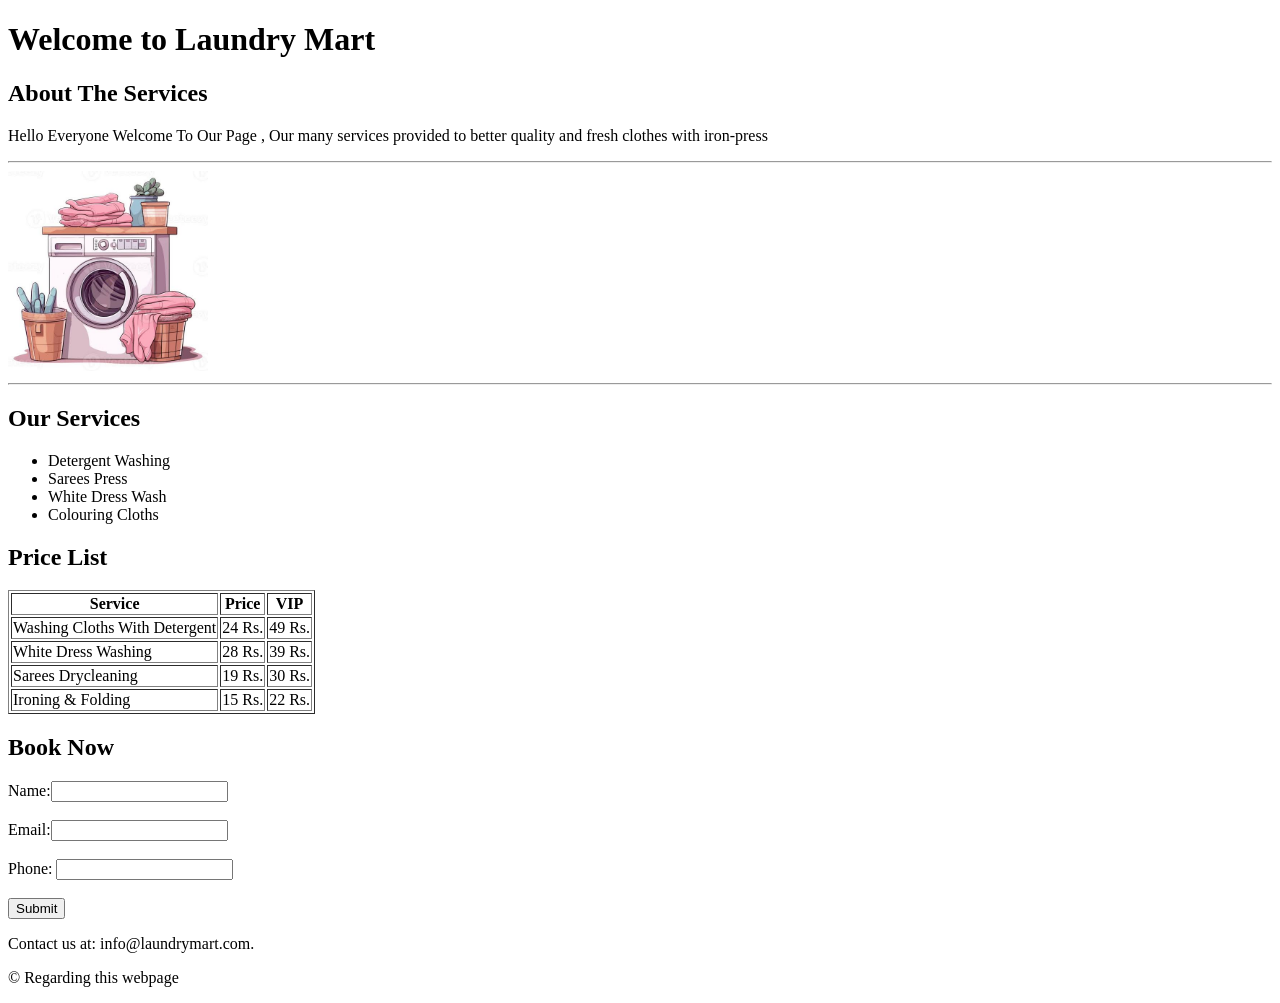
==== Laundry Mart.html @ 25cb9e3a "Shubh folder upload" ====
<!DOCTYPE html>
<html>
<head>
  <meta charset="UTF-8">
  <meta name="viewport" content="width=device-width, initial-scale=1">
  <title>Laundry Mart</title>
</head>
<body>
  <h1>Welcome to Laundry Mart</h1>
  <h2>About The Services</h2>
  <p>Hello Everyone Welcome To Our Page , Our many services provided to better quality and fresh clothes with iron-press
  </p>
  <hr />
  <img src="images.jpeg" alt="Laundry Image" width="auto" height="200px" />
  <hr />
  <h2>Our Services</h2>
  <ul>
    <!--<h2>Our Services</h2>---->
    <li>Detergent Washing</li>
    <li>Sarees Press</li>
    <li>White Dress Wash</li>
    <li>Colouring Cloths</li>
  </ul>
  <h2>Price List</h2>
  <table border="1">
    <tr>
      <th>Service</th>
      <th>Price</th>
      <th>VIP</th>
    </tr>
    <tr>
      <td>Washing Cloths With Detergent</td>
      <td>24 Rs.</td>
      <td>49 Rs.</td>
    </tr>
    <tr>
      <td>White Dress Washing</td>
      <td>28 Rs.</td>
      <td>39 Rs.</td>
    </tr>
    <tr>
      <td>Sarees Drycleaning</td>
      <td>19 Rs.</td>
      <td>30 Rs.</td>
    </tr>
    <tr>
      <td>Ironing & Folding</td>
      <td>15 Rs.</td>
      <td>22 Rs.</td>
    </tr>
  </table>
  <h2>Book Now</h2>
  <form>
    Name:<input type="text"><br /><br />
    Email:<input type="Email"><br /><br />
    Phone: <input type="number"><br /><br />
    <input type="submit" value="Submit">
  </form>
  <footer>
    <p>Contact us at:
      info@laundrymart.com.</p>
    <p>&copy; Regarding this webpage</p>
  </footer>
</body>
</html>
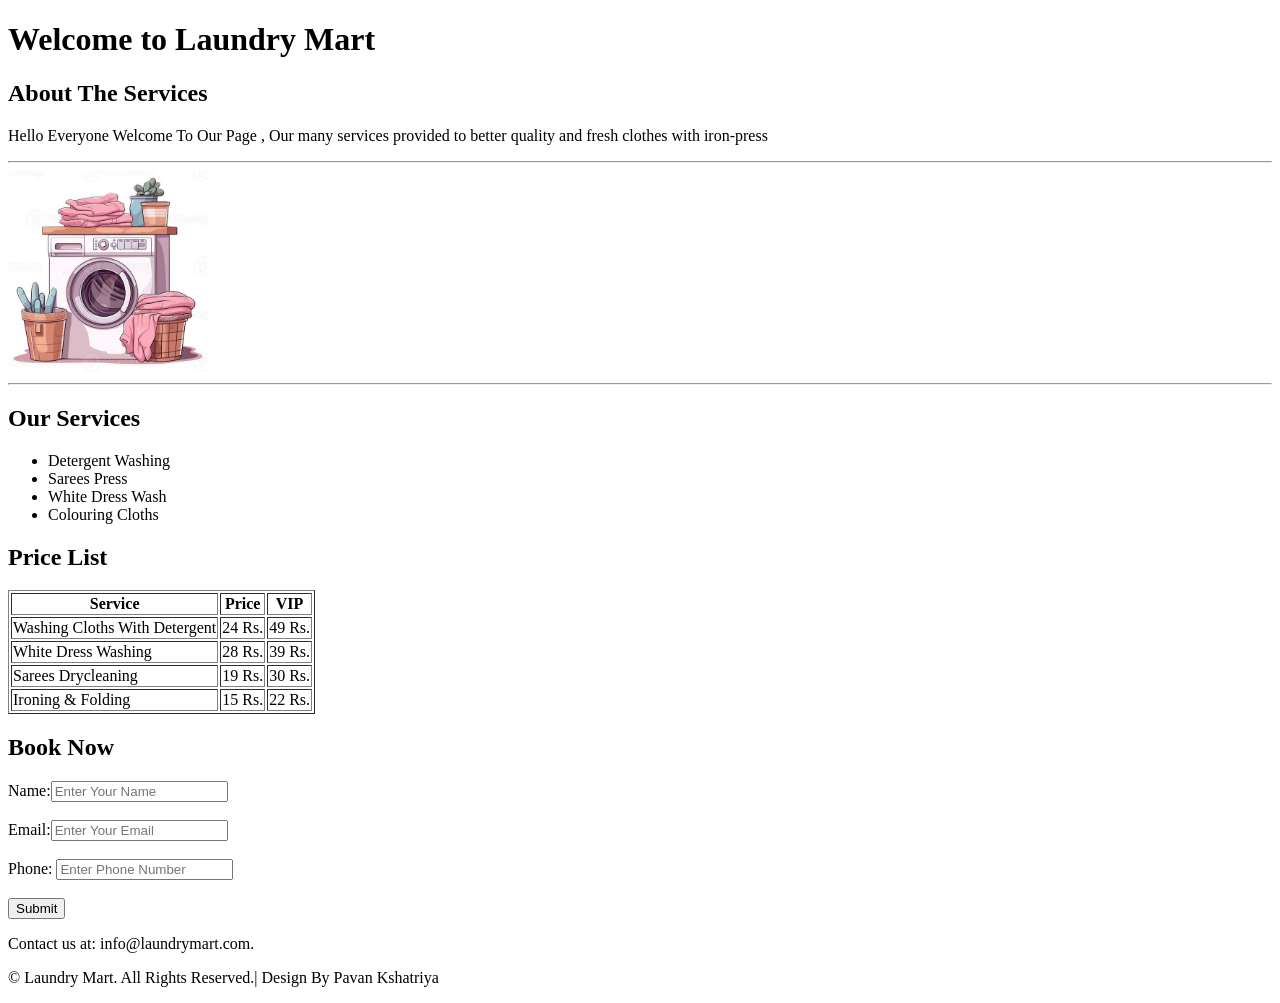
==== commit a6e92271: "update" ====
--- a/Laundry Mart.html
+++ b/Laundry Mart.html
@@ -51,15 +51,15 @@
   </table>
   <h2>Book Now</h2>
   <form>
-    Name:<input type="text"><br /><br />
-    Email:<input type="Email"><br /><br />
-    Phone: <input type="number"><br /><br />
+    Name:<input type="text" placeholder="Enter Your Name"><br /><br />
+    Email:<input type="Email" placeholder="Enter Your Email"><br /><br />
+    Phone: <input type="tel" placeholder="Enter Phone Number"><br /><br />
     <input type="submit" value="Submit">
   </form>
   <footer>
     <p>Contact us at:
       info@laundrymart.com.</p>
-    <p>&copy; Regarding this webpage</p>
+    <p>&copy; Laundry Mart. All Rights Reserved.| Design By Pavan Kshatriya</p>
   </footer>
 </body>
 </html>
